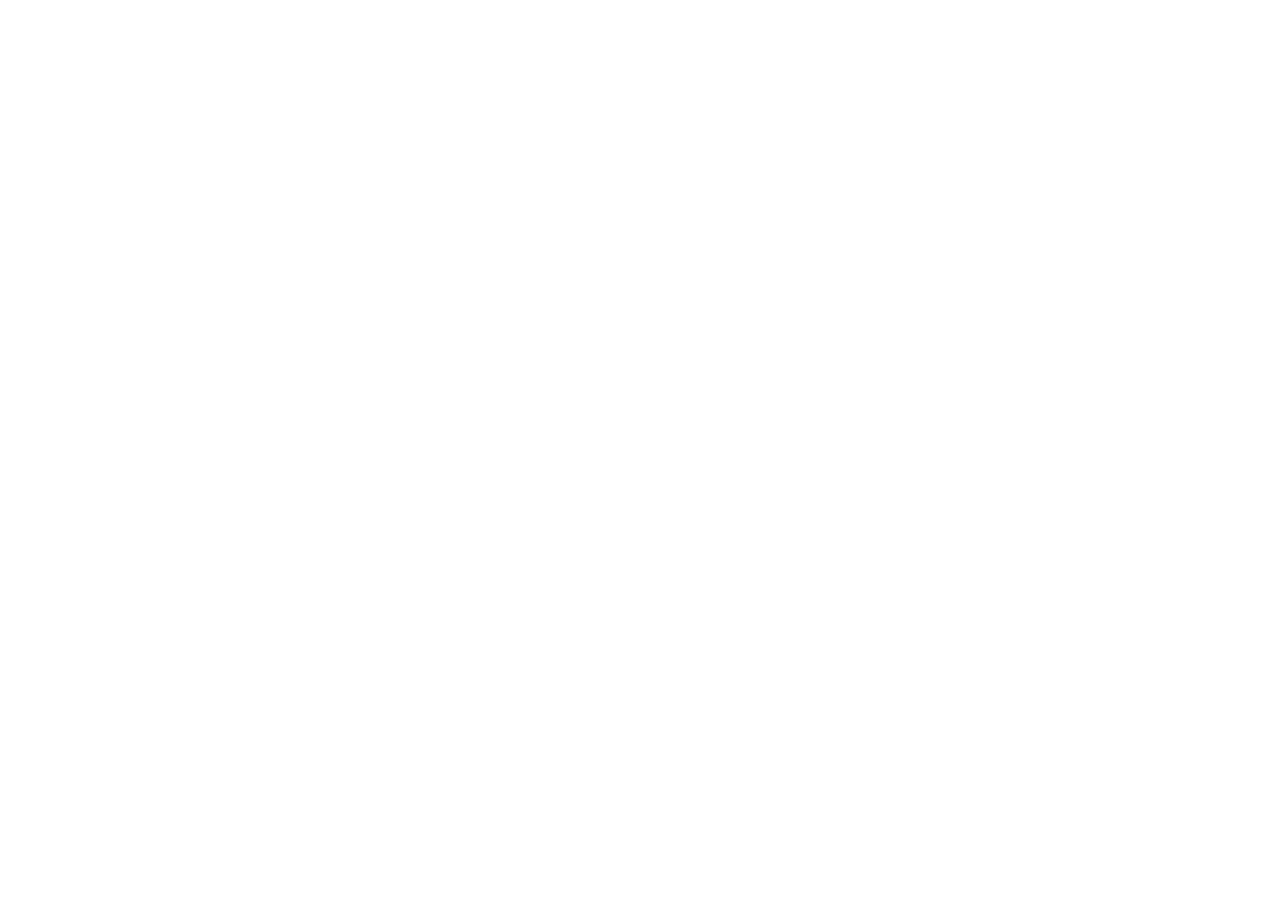
==== mainpage.html @ 33b9704b "Signed-off-by: AnishBastakoti" ====
<!Doctype html>
<html Lang="en">
<head>
  <meta charset="utf-8">
  <title>Home App</title>
  <meta name="viewport" content="width=device-width, initial-scale=1">
  <link rel='icon' href="pictures/icon.png" type="image/x-icon">
</head>
<body>
<script src='https://kit.fontawesome.com/a076d05399.js'></script>
</body>
</html>
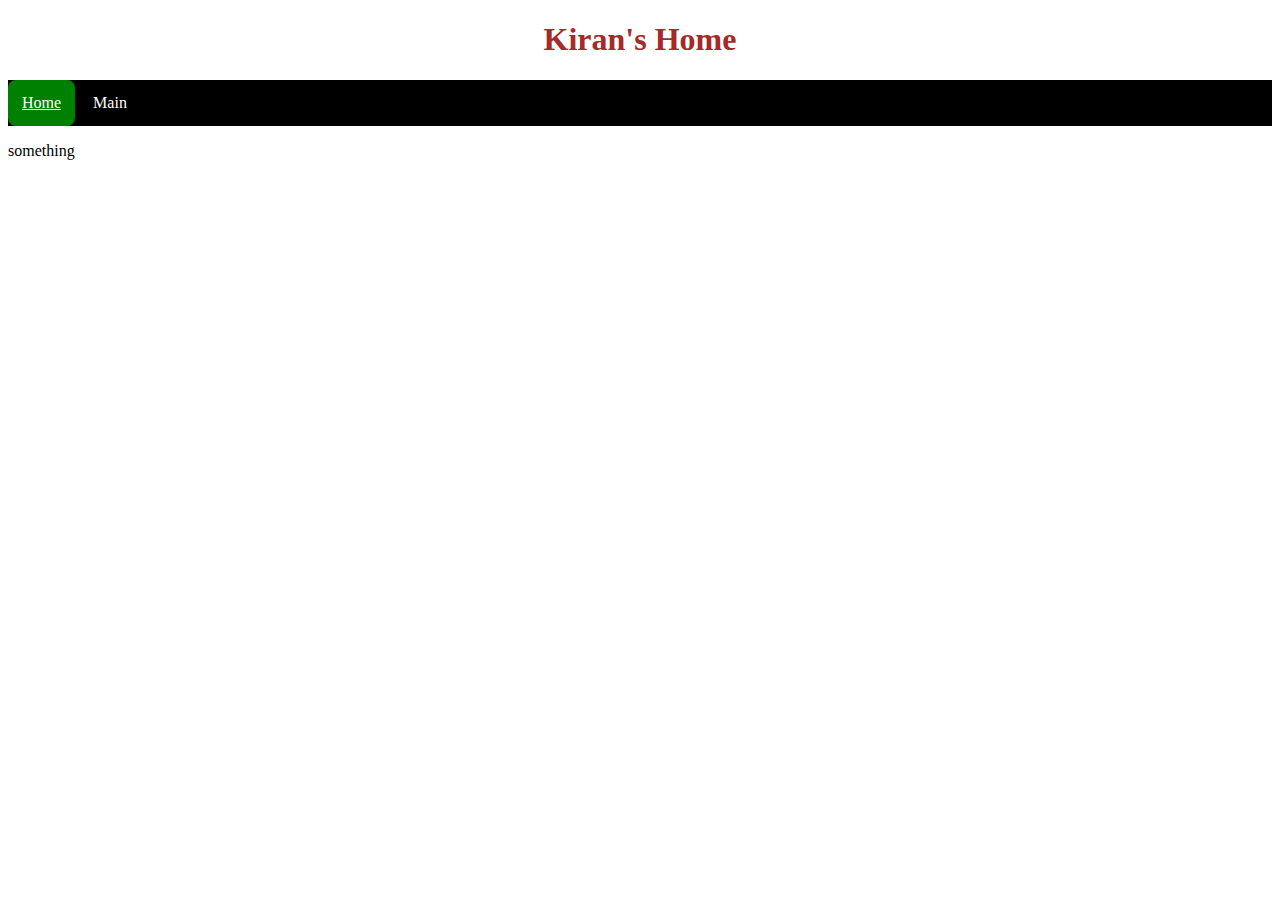
==== commit f094b8b5: "new" ====
--- a/mainpage.html
+++ b/mainpage.html
@@ -4,9 +4,31 @@
   <meta charset="utf-8">
   <title>Home App</title>
   <meta name="viewport" content="width=device-width, initial-scale=1">
+  <link rel="stylesheet" href="css/main-page.css">
   <link rel='icon' href="pictures/icon.png" type="image/x-icon">
 </head>
 <body>
-<script src='https://kit.fontawesome.com/a076d05399.js'></script>
+  <h1>Kiran's Home</h1>
+  <nav id="scrollmenu">
+    <ul>
+      <li class="btn active">Home</li>
+      <li class="btn">Main</li>
+    </ul>
+  </nav>
+  <div class="box">
+    <p>something</p>
+  </div>
+
+<script>
+var header = document.getElementById("scrollmenu");
+var btns = header.getElementsByClassName("btn");
+for (var i = 0; i < btns.length; i++) {
+  btns[i].addEventListener("click", function() {
+  var current = document.getElementsByClassName("active");
+  current[0].className = current[0].className.replace(" active", "");
+  this.className += " active";
+  });
+}
+</script>
 </body>
 </html>
--- a/css/main-page.css
+++ b/css/main-page.css
@@ -0,0 +1,30 @@
+#scrollmenu {
+    background-color: #000;
+    overflow: auto;
+    white-space: nowrap;
+    cursor: pointer;
+}
+#scrollmenu ul{
+  list-style-type:none;
+  margin: 0;
+  padding: 0;
+}
+#scrollmenu li{
+  display: inline-block;
+  color: white;
+  text-align: center;
+  padding: 14px;
+}
+.active,
+.btn:hover {
+  background-color: green;
+  color: white;
+  border-radius: 8px;
+  text-decoration: underline;
+}
+h1{
+  text-align: center;
+  font-weight: bold;
+  font-family: cursive;
+  color: brown;
+}
